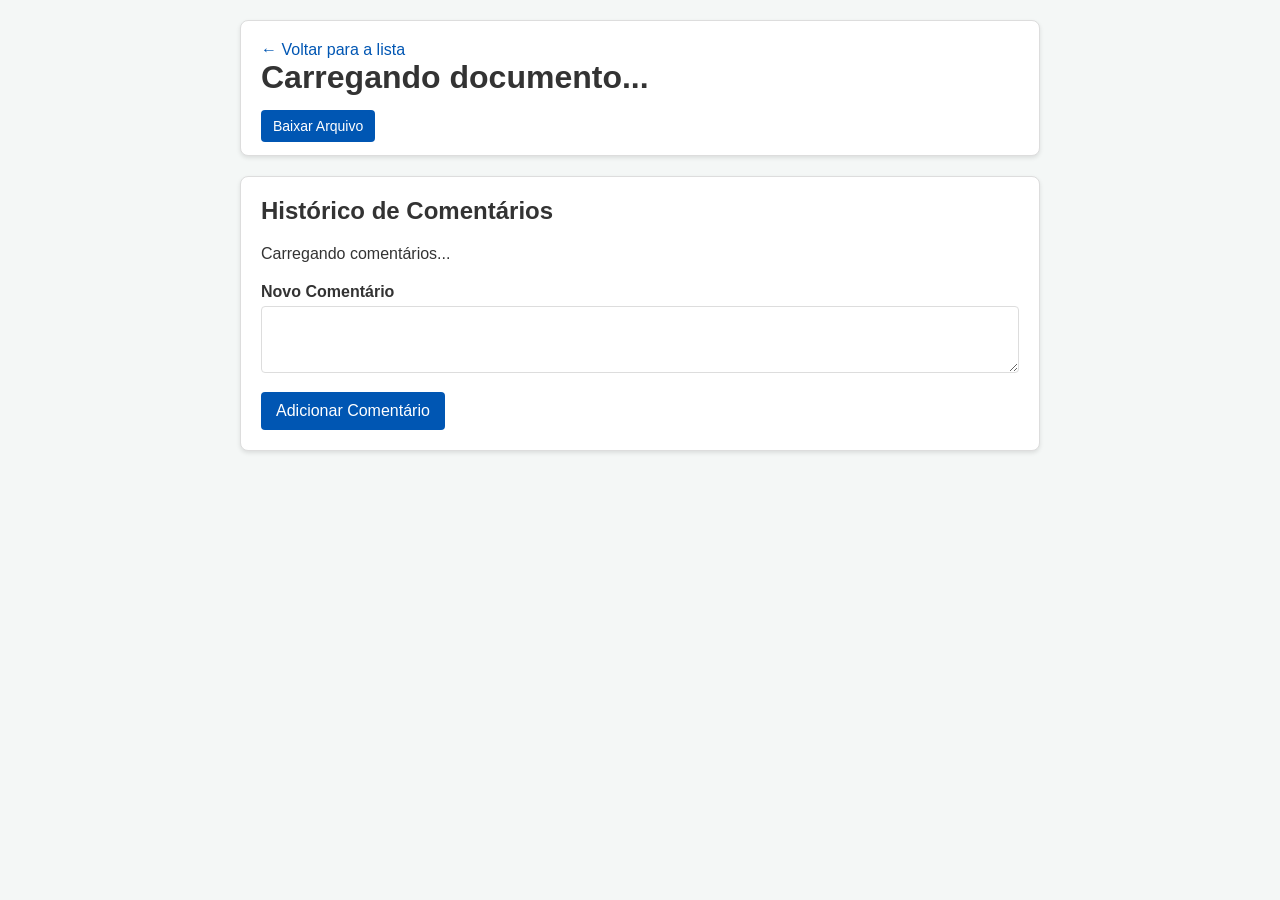
==== frontend/documento.html @ 8b04f803 "feat: cria telas base de upload e listagem" ====
<!DOCTYPE html>
<html lang="pt-BR">
<head>
    <meta charset="UTF-8">
    <meta name="viewport" content="width=device-width, initial-scale=1.0">
    <title>Detalhes do Documento</title>
    <link rel="stylesheet" href="css/style.css">
</head>
<body>
    <div class="container">
        
        <div class="card">
            <a href="index.html" style="text-decoration: none; color: #0056b3;">&larr; Voltar para a lista</a>
            <h1 id="docTitle">Carregando documento...</h1>
            <p id="docDate" class="date-text"></p>
            <div style="margin-top: 15px;">
                <a id="downloadBtn" href="#" class="button-link" target="_blank">Baixar Arquivo</a>
            </div>
        </div>

        <div class="card">
            <h2>Histórico de Comentários</h2>
            <div id="commentList" style="margin-bottom: 20px;">
                <p>Carregando comentários...</p>
            </div>
            
            <form id="commentForm">
                <div class="form-group">
                    <label for="comentarioTexto">Novo Comentário</label>
                    <textarea id="comentarioTexto" name="texto" required rows="3"></textarea>
                </div>
                <button type="submit">Adicionar Comentário</button>
            </form>
        </div>

    </div>
    <script src="js/app.js"></script>
</body>
</html>
---- frontend/css/style.css ----
:root {
    --bg-color: #f4f7f6;
    --text-color: #333;
    --primary-color: #0056b3;
    --card-bg: #fff;
    --border-color: #ddd;
}

body {
    font-family: Arial, sans-serif;
    background-color: var(--bg-color);
    color: var(--text-color);
    margin: 0;
    padding: 20px;
    display: flex;
    justify-content: center;
}

.container {
    width: 100%;
    max-width: 800px;
}

.card {
    background: var(--card-bg);
    border: 1px solid var(--border-color);
    border-radius: 8px;
    padding: 20px;
    margin-bottom: 20px;
    box-shadow: 0 2px 4px rgba(0,0,0,0.1);
}

h1, h2 {
    margin-top: 0;
}

.form-group {
    margin-bottom: 15px;
}

.form-group label {
    display: block;
    margin-bottom: 5px;
    font-weight: bold;
}

.form-group input[type="text"],
.form-group input[type="file"],
.form-group textarea {
    width: 100%;
    padding: 10px;
    border: 1px solid var(--border-color);
    border-radius: 4px;
    box-sizing: border-box;
}

button {
    background-color: var(--primary-color);
    color: white;
    padding: 10px 15px;
    border: none;
    border-radius: 4px;
    cursor: pointer;
    font-size: 16px;
}

button:hover {
    background-color: #004494;
}

.document-item, .comment-item {
    border-bottom: 1px solid var(--border-color);
    padding: 10px 0;
    display: flex;
    justify-content: space-between;
    align-items: center;
}

.document-item:last-child, .comment-item:last-child {
    border-bottom: none;
}

.date-text {
    font-size: 0.85em;
    color: #666;
}

a.button-link {
    background-color: var(--primary-color);
    color: white;
    text-decoration: none;
    padding: 8px 12px;
    border-radius: 4px;
    font-size: 14px;
}

a.button-link:hover {
    background-color: #004494;
}
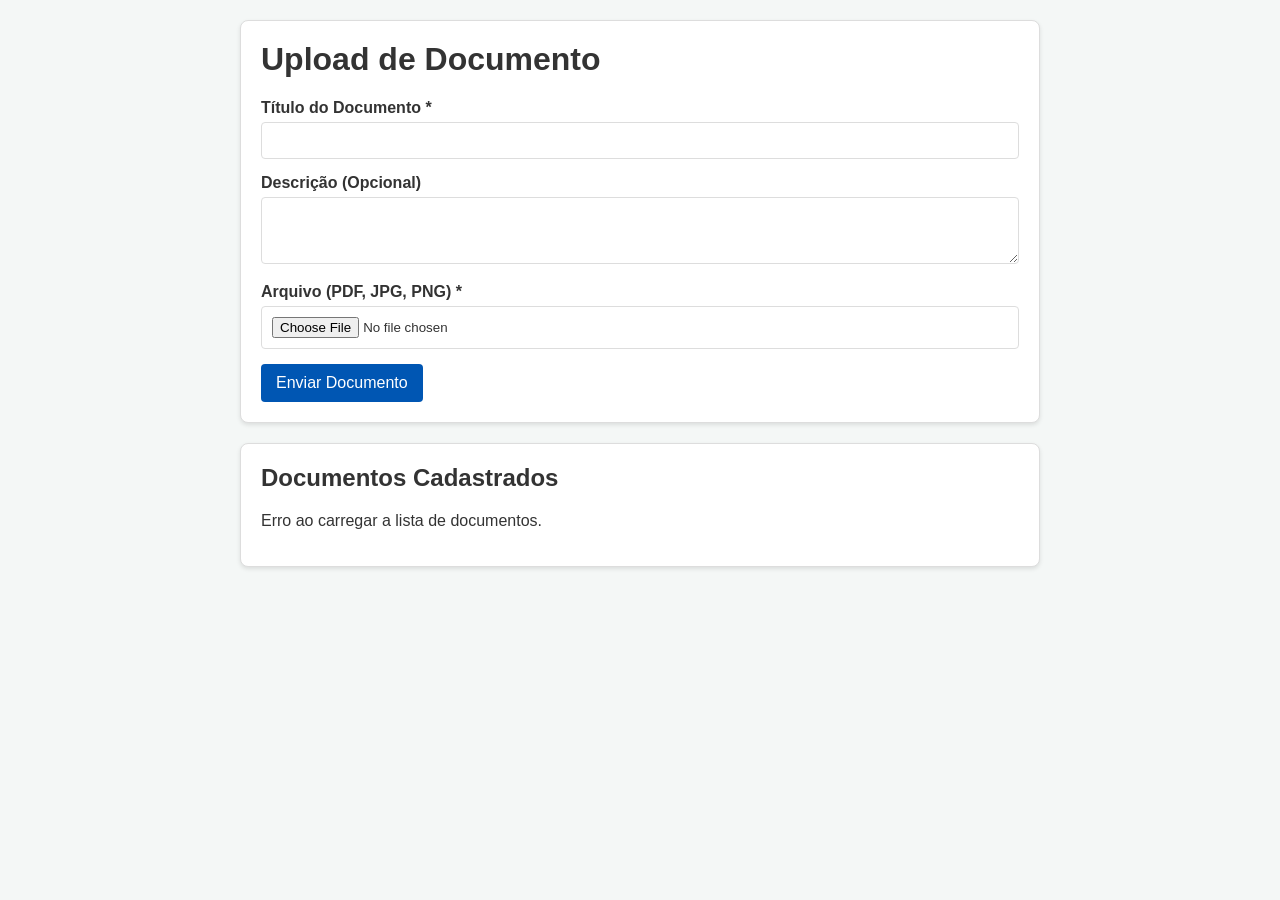
==== commit 350f5b7f: "style: melhora espaçamento do botao voltar e adiciona icones svg" ====
--- a/frontend/documento.html
+++ b/frontend/documento.html
@@ -4,17 +4,24 @@
     <meta charset="UTF-8">
     <meta name="viewport" content="width=device-width, initial-scale=1.0">
     <title>Detalhes do Documento</title>
+    <link rel="icon" type="image/svg+xml" href="img/favicon.svg">
     <link rel="stylesheet" href="css/style.css">
 </head>
 <body>
     <div class="container">
         
         <div class="card">
-            <a href="index.html" style="text-decoration: none; color: #0056b3;">&larr; Voltar para a lista</a>
+            <a href="index.html" class="back-link">
+                <img src="img/voltar.svg" alt="Seta Voltar">
+                Voltar para a lista
+            </a>
             <h1 id="docTitle">Carregando documento...</h1>
             <p id="docDate" class="date-text"></p>
             <div style="margin-top: 15px;">
-                <a id="downloadBtn" href="#" class="button-link" target="_blank">Baixar Arquivo</a>
+                <a id="downloadBtn" href="#" class="button-link" target="_blank">
+                    <img src="img/download.svg" alt="Download">
+                    Baixar Arquivo
+                </a>
             </div>
         </div>
 
--- a/frontend/css/style.css
+++ b/frontend/css/style.css
@@ -96,4 +96,34 @@
 
 a.button-link:hover {
     background-color: #004494;
+}
+
+.back-link {
+    display: inline-flex;
+    align-items: center;
+    gap: 8px;
+    text-decoration: none;
+    color: var(--primary-color);
+    margin-bottom: 25px;
+    font-weight: bold;
+    font-size: 15px;
+}
+
+.back-link:hover {
+    color: #004494;
+}
+
+.back-link img {
+    width: 16px;
+    height: 16px;
+}
+
+#downloadBtn {
+    display: inline-flex;
+    align-items: center;
+    gap: 8px;
+}
+#downloadBtn img {
+    width: 18px;
+    height: 18px;
 }
